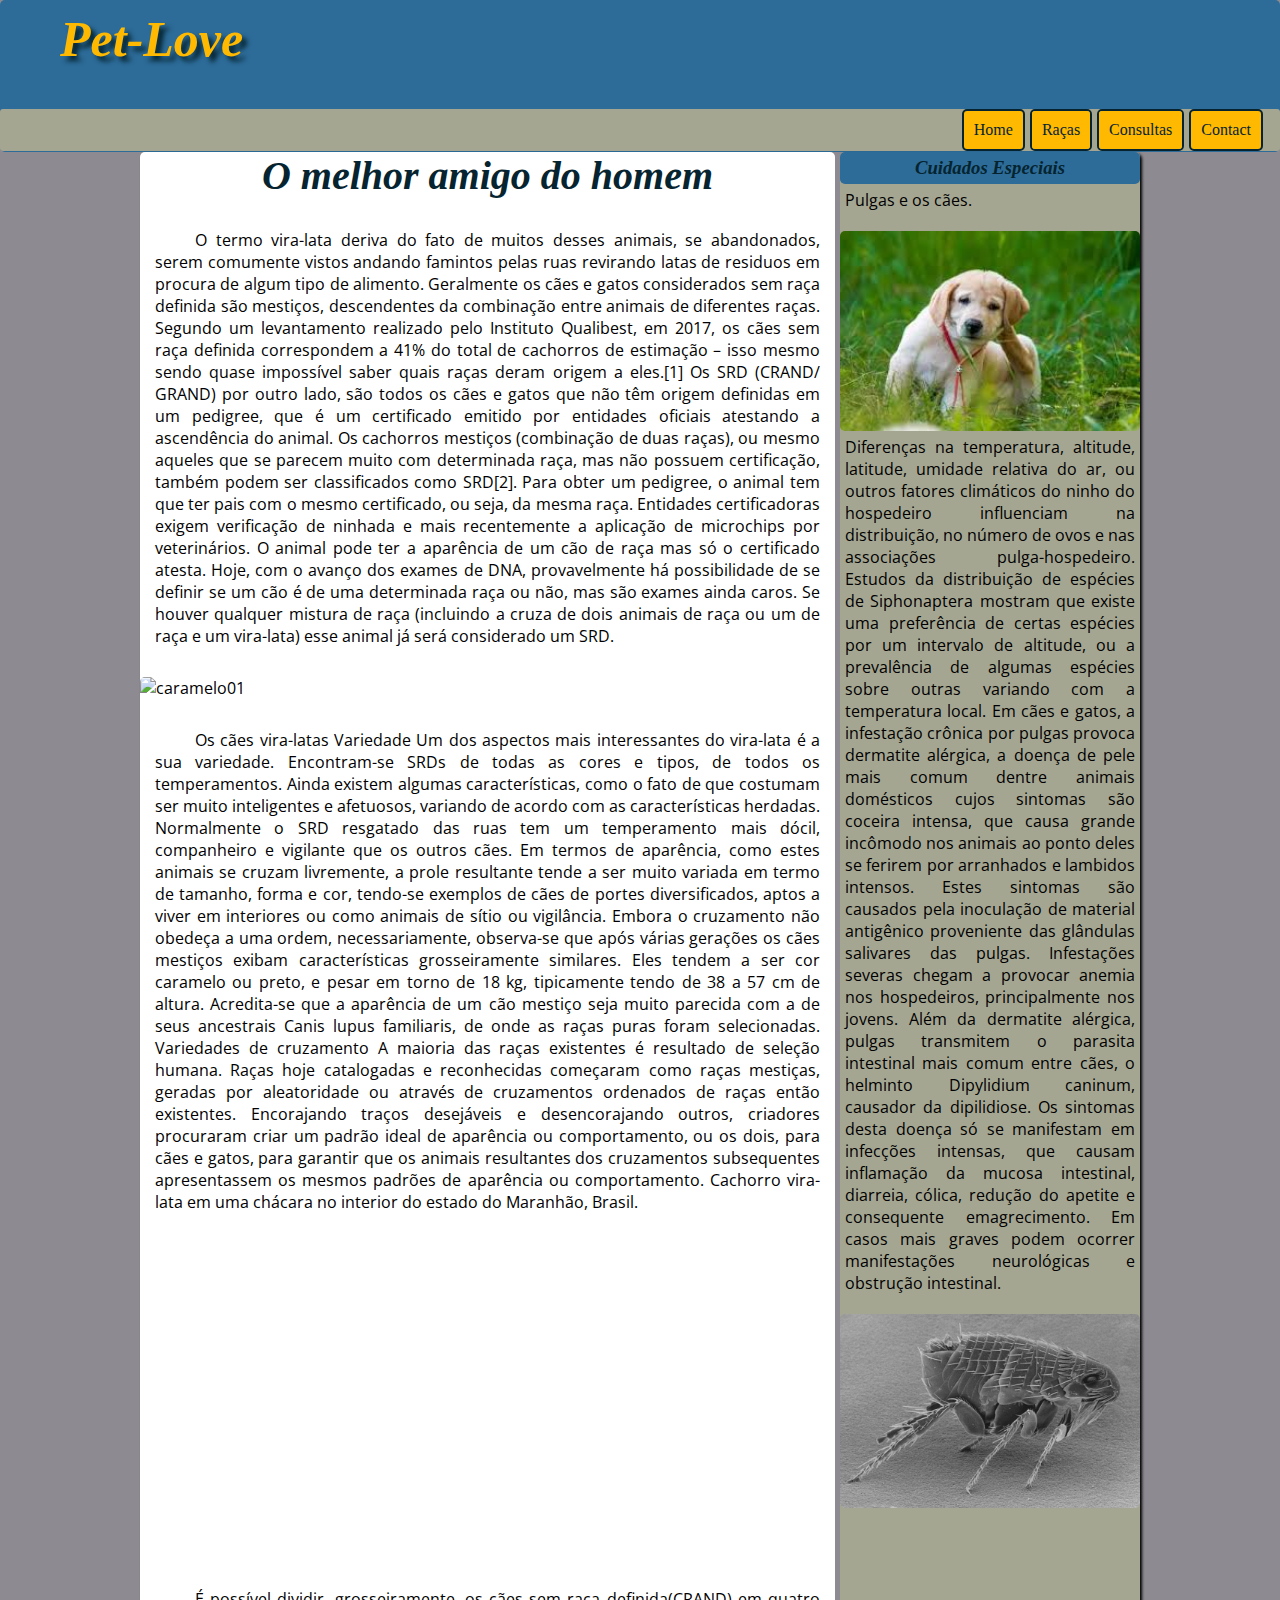
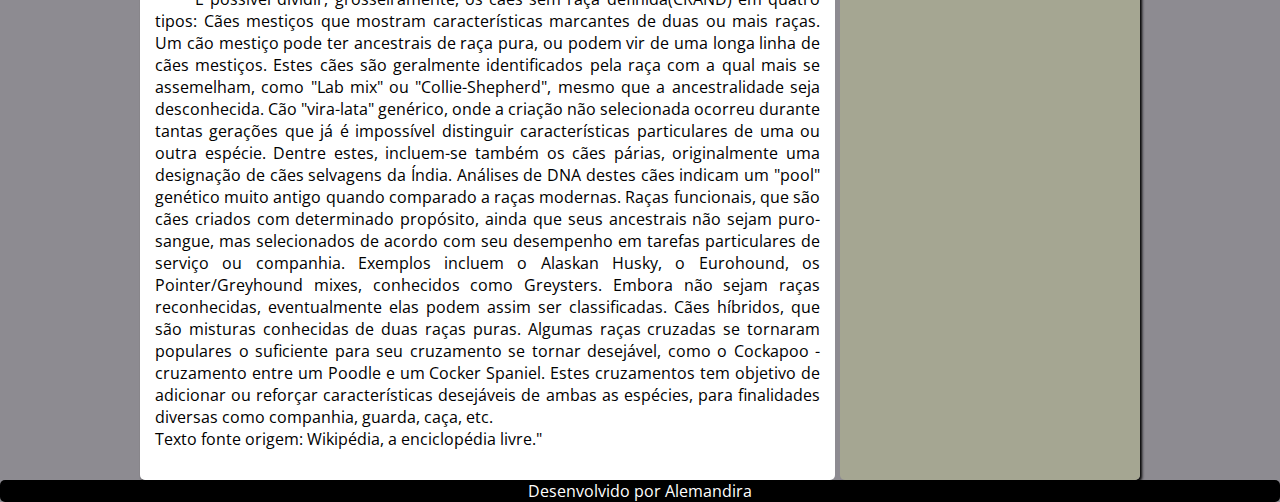
==== index.html @ 0835f20d "Update index.html" ====
<!DOCTYPE html>
<html lang="pt-br">

<head>
    <meta charset="UTF-8">
    <meta http-equiv="X-UA-Compatible" content="IE=edge">
    <meta name="viewport" content="width=device-width, initial-scale=1.0">
    <link rel="shortcut icon" href="Mandira.ico" type="image/x-icon">
    <link rel="stylesheet" href="style.css">
    <title>PET_LOVE</title>

</head>

<body>
    <header>
        <h1><i>Pet-Love</i></h1>

        <div class="navbar">
            <a href="#home">Contact</a>


            <div class="subnav">
                <button class="subnavbtn">Consultas<i class="fa fa-caret-down"></i></button>
                <div class="subnav-content">                    
                    <a href="#team">Agendamento</a>
                    <a href="#careers">Cadastro</a>
                </div>
            </div>   

            <div class="subnav">
                <button class="subnavbtn">Raças<i class="fa fa-caret-down"></i></button>
                <div class="subnav-content">
                    <a href="#link1">Buldogue</a>
                    <a href="#link1">Pastor Alemão</a>
                    <a href="#link1">Pit-Bull</a>
                    <a href="index2">Dalmata</a>            
                </div>
            </div>

            <a href="index.html">Home</a>

        </div>

    </header>

    <main>
        <section>
            <h2>O melhor amigo do homem</h2>

            <p>
                O termo vira-lata deriva do fato de muitos desses animais, se abandonados, serem comumente vistos andando famintos pelas ruas revirando latas de residuos em procura de algum tipo de alimento. Geralmente os cães e gatos considerados sem raça definida são mestiços, descendentes da combinação entre animais de diferentes raças. Segundo um levantamento realizado pelo Instituto Qualibest, em 2017, os cães sem raça definida correspondem a 41% do total de cachorros de estimação – isso mesmo sendo quase impossível saber quais raças deram origem a eles.[1] Os SRD (CRAND/ GRAND) por outro lado, são todos os cães e gatos que não têm origem definidas em um pedigree, que é um certificado emitido por entidades oficiais atestando a ascendência do animal. Os cachorros mestiços (combinação de duas raças), ou mesmo aqueles que se parecem muito com determinada raça, mas não possuem certificação, também podem ser classificados como SRD[2]. Para obter um pedigree, o animal tem que ter pais com o mesmo certificado, ou seja, da mesma raça. Entidades certificadoras exigem verificação de ninhada e mais recentemente a aplicação de microchips por veterinários. O animal pode ter a aparência de um cão de raça mas só o certificado atesta. Hoje, com o avanço dos exames de DNA, provavelmente há possibilidade de se definir se um cão é de uma determinada raça ou não, mas são exames ainda caros. Se houver qualquer mistura de raça (incluindo a cruza de dois animais de raça ou um de raça e um vira-lata) esse animal já será considerado um SRD.
            </p>

            <picture>
                <img src="caramelo01.jpg" alt="caramelo01">
            </picture>

            <p>
                Os cães vira-latas Variedade Um dos aspectos mais interessantes do vira-lata é a sua variedade. Encontram-se SRDs de todas as cores e tipos, de todos os temperamentos. Ainda existem algumas características, como o fato de que costumam ser muito inteligentes e afetuosos, variando de acordo com as características herdadas. Normalmente o SRD resgatado das ruas tem um temperamento mais dócil, companheiro e vigilante que os outros cães. Em termos de aparência, como estes animais se cruzam livremente, a prole resultante tende a ser muito variada em termo de tamanho, forma e cor, tendo-se exemplos de cães de portes diversificados, aptos a viver em interiores ou como animais de sítio ou vigilância. Embora o cruzamento não obedeça a uma ordem, necessariamente, observa-se que após várias gerações os cães mestiços exibam características grosseiramente similares. Eles tendem a ser cor caramelo ou preto, e pesar em torno de 18 kg, tipicamente tendo de 38 a 57 cm de altura. Acredita-se que a aparência de um cão mestiço seja muito parecida com a de seus ancestrais Canis lupus familiaris, de onde as raças puras foram selecionadas. Variedades de cruzamento A maioria das raças existentes é resultado de seleção humana. Raças hoje catalogadas e reconhecidas começaram como raças mestiças, geradas por aleatoridade ou através de cruzamentos ordenados de raças então existentes. Encorajando traços desejáveis e desencorajando outros, criadores procuraram criar um padrão ideal de aparência ou comportamento, ou os dois, para cães e gatos, para garantir que os animais resultantes dos cruzamentos subsequentes apresentassem os mesmos padrões de aparência ou comportamento. Cachorro vira-lata em uma chácara no interior do estado do Maranhão, Brasil.
            </p>

            <iframe width="560" height="315" src="https://www.youtube.com/embed/I_vcJuu_33k" title="YouTube video player" frameborder="0" allow="accelerometer; autoplay; clipboard-write; encrypted-media; gyroscope; picture-in-picture" allowfullscreen></iframe>

            <p>
                É possível dividir, grosseiramente, os cães sem raça definida(CRAND) em quatro tipos: Cães mestiços que mostram características marcantes de duas ou mais raças. Um cão mestiço pode ter ancestrais de raça pura, ou podem vir de uma longa linha de cães mestiços. Estes cães são geralmente identificados pela raça com a qual mais se assemelham, como "Lab mix" ou "Collie-Shepherd", mesmo que a ancestralidade seja desconhecida. Cão "vira-lata" genérico, onde a criação não selecionada ocorreu durante tantas gerações que já é impossível distinguir características particulares de uma ou outra espécie. Dentre estes, incluem-se também os cães párias, originalmente uma designação de cães selvagens da Índia. Análises de DNA destes cães indicam um "pool" genético muito antigo quando comparado a raças modernas. Raças funcionais, que são cães criados com determinado propósito, ainda que seus ancestrais não sejam puro-sangue, mas selecionados de acordo com seu desempenho em tarefas particulares de serviço ou companhia. Exemplos incluem o Alaskan Husky, o Eurohound, os Pointer/Greyhound mixes, conhecidos como Greysters. Embora não sejam raças reconhecidas, eventualmente elas podem assim ser classificadas. Cães híbridos, que são misturas conhecidas de duas raças puras. Algumas raças cruzadas se tornaram populares o suficiente para seu cruzamento se tornar desejável, como o Cockapoo - cruzamento entre um Poodle e um Cocker Spaniel. Estes cruzamentos tem objetivo de adicionar ou reforçar características desejáveis de ambas as espécies, para finalidades diversas como companhia, guarda, caça, etc. <br>
                Texto fonte origem: Wikipédia, a enciclopédia livre."
            </p>
        </section>

        <aside>
            <h3>Cuidados Especiais</h3>  
            
            <p>Pulgas e os cães.</p>

            <img src="pulga02.jpg" alt="pulga02">
            <p>                
                Diferenças na temperatura, altitude, latitude, umidade relativa do ar, ou outros fatores climáticos do ninho do hospedeiro influenciam na distribuição, no número de ovos e nas associações pulga-hospedeiro. Estudos da distribuição de espécies de Siphonaptera mostram que existe uma preferência de certas espécies por um intervalo de altitude, ou a prevalência de algumas espécies sobre outras variando com a temperatura local. Em cães e gatos, a infestação crônica por pulgas provoca dermatite alérgica, a doença de pele mais comum dentre animais domésticos cujos sintomas são coceira intensa, que causa grande incômodo nos animais ao ponto deles se ferirem por arranhados e lambidos intensos. Estes sintomas são causados pela inoculação de material antigênico proveniente das glândulas salivares das pulgas. Infestações severas chegam a provocar anemia nos hospedeiros, principalmente nos jovens. Além da dermatite alérgica, pulgas transmitem o parasita intestinal mais comum entre cães, o helminto Dipylidium caninum, causador da dipilidiose. Os sintomas desta doença só se manifestam em infecções intensas, que causam inflamação da mucosa intestinal, diarreia, cólica, redução do apetite e consequente emagrecimento. Em casos mais graves podem ocorrer manifestações neurológicas e obstrução intestinal.
            </p>  
            
            <img src="pulga01.jpg" alt="pulga01">           

        </aside>


    </main>

    <footer>
        <p>Desenvolvido por Alemandira</p>
    </footer>

</body>

</html>
---- style.css ----
@charset "utf-8";

@import url('https://fonts.googleapis.com/css2?family=Dancing+Script:wght@500&display=swap');
@import url('https://fonts.googleapis.com/css2?family=Open+Sans:wght@300&display=swap');

:root {
  --cor0:  #052430; 
  --cor01: #2D6C99;
  --cor02: #FFB900; 
  --cor03: #E2E3E4;
  --cor04: #8d8b91;
  --cor05: #A5A692;
  --cor06: #C43302;

    --font01: Arial, Helvetica, sans-serif;
    --font02: 'Times New Roman', Times, serif;
    --font03: 'Dancing Script', cursive;
    --font04: 'Open Sans', sans-serif;
}


* {
    margin: 0px;
    padding: 0px;

}

body {
    font-family: var(--font04);
    text-align: center;
    margin: auto;
    background-color: var(--cor04);
}

header {
    font-family: var(--font02);
    color: var(--cor02);
    padding-top: 10px;
    border-radius: 5px;
    background-color: var(--cor01);
    height: 142px;
}

h1 {
    font-size: 50px;
    text-shadow: 5px 5px 5px var(--cor0);
    text-align: left;
    text-indent: 60px;
}

.navbar {   
    font-family: var(--font02);
    margin-top: 41px;
    margin-bottom: 0px;    
    padding-right: 12px;   
    overflow: hidden;
    background-color: var(--cor05);
    border-radius: 3px;    
  }
  
  .navbar a {
    float: right;    
    color: var(--cor0);   
    text-align: center;
    margin-right: 5px;
    padding: 10px 10px 10px 10px;
    text-decoration: none;
    background-color: var(--cor02);
    border: 2px solid var(--cor0);
    border-radius: 5px;
  }
  
  .subnav {
    float: right;
    margin-right: 5px;
    overflow: hidden;    
    border: 2px solid var(--cor0);
    border-radius: 5px;
  }
  
  .subnav .subnavbtn {
    font-size: 16px;  
    border: none;
    outline: none;
    color: var(--cor0);
    padding: 10px 10px;
    background-color: inherit;
    font-family: inherit;
    margin: 0;
    background-color: var(--cor02);
  }
  
  .navbar a:hover, .subnav:hover .subnavbtn {
    background-color: #fcd05a;
  }
  
  .subnav-content {
    display: none;
    position: absolute;
    left: 0;
    background-color: none;
    width: 100%;
    z-index: 1;
  }
  
  .subnav-content a {
    float: right;
    color: white;
    text-decoration: none;
  }
  
  .subnav-content a:hover {
    background-color: #eee;
    color: var(--cor0);
  }
  
  .subnav:hover .subnav-content {
    display: block;
  }

main {
    display: flex;
    flex-wrap: wrap;
    gap: 5px;
    margin: auto;
    border-radius: 5px;
    box-shadow: 2px 2px 3px black;
    max-width: 1000px;
    min-width: 100px;
}

h2 {
    font-size: 40px;
    color: var(--cor0);
    font-family: var(--font02);
    font-style: italic;
    text-align: center;
    border-radius: 5px;

}

section {
    width: 695px;
    min-width: 100px;
    border-radius: 5px;
    text-align: justify;    
    background-color: white;      
}

section>p {
    text-indent: 40px;
    margin: 15px;
    padding: 15px 0px 15px 0px;
}

picture>img {
    margin: auto;
    display: block;
    width: 100%;
    border-radius: 5px;
}

iframe {
    margin: auto;
    display: block;
    width: 100%;
    border-radius: 5px; 
}

aside {    
    width: 295px;
    min-width: 300px;          
    border-radius: 5px;   
    text-align: justify;  
    background-color: var(--cor05);        
}

h3 {
    background-color: #2D6C99;
    color: var(--cor0);
    font-family: var(--font02);
    font-style: italic;
    text-align: center;
    border-radius: 5px;
    padding: 5px;
}

aside>p {          
    text-indent: 0px;
    margin: 5px;
    padding: 0px 0px 15px 0px;
}

aside>img {
    margin: auto;
    display: block;
    width: 100%;
    border-radius: 5px;
}

footer {
    color: white;
    background-color: black;
    text-align: center;
    border-radius: 5px;
}
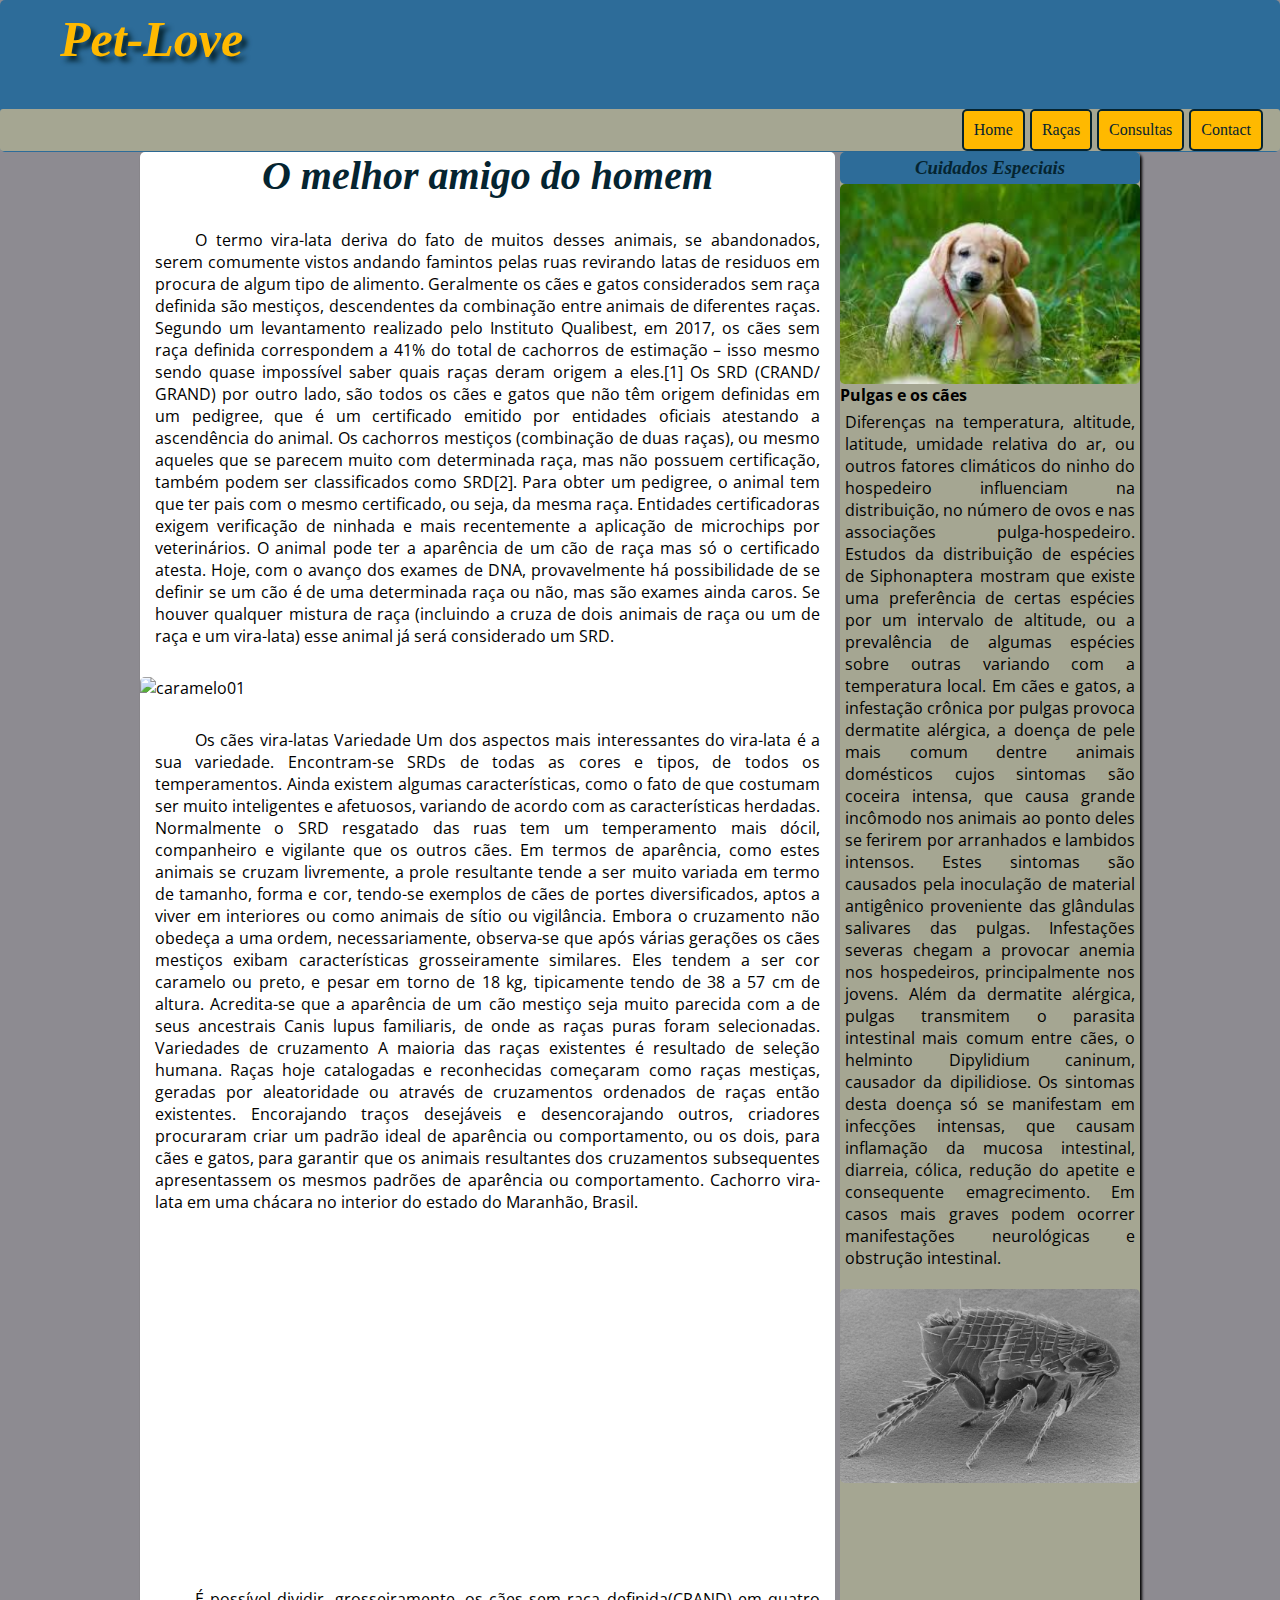
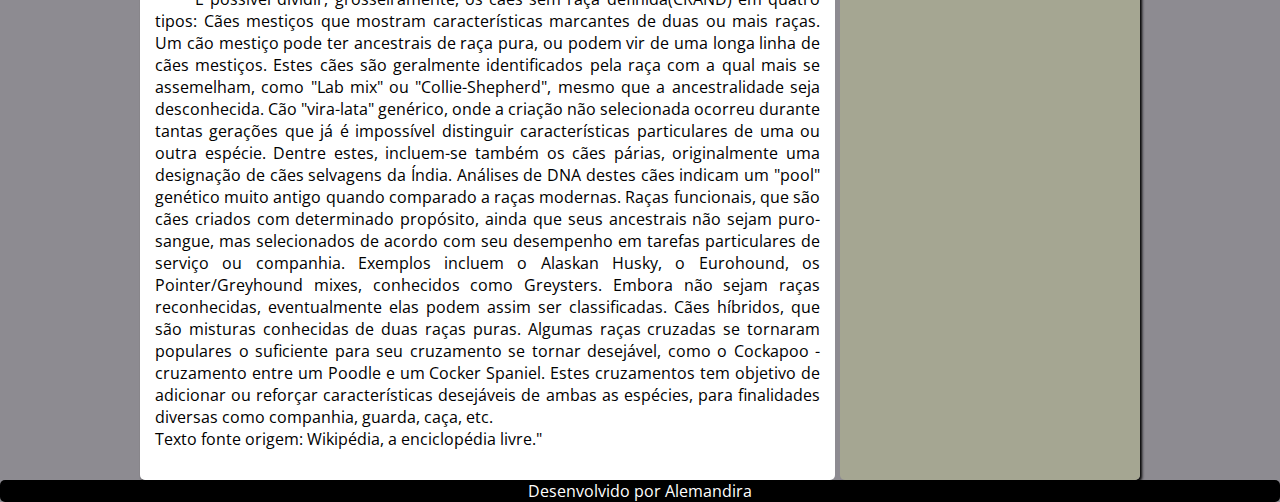
==== commit 15cc031c: "Update index.html" ====
--- a/index.html
+++ b/index.html
@@ -7,7 +7,7 @@
     <meta name="viewport" content="width=device-width, initial-scale=1.0">
     <link rel="shortcut icon" href="Mandira.ico" type="image/x-icon">
     <link rel="stylesheet" href="style.css">
-    <title>PET_LOVE</title>
+    <title>PET-LOVE</title>
 
 </head>
 
@@ -21,19 +21,19 @@
 
             <div class="subnav">
                 <button class="subnavbtn">Consultas<i class="fa fa-caret-down"></i></button>
-                <div class="subnav-content">                    
+                <div class="subnav-content">
                     <a href="#team">Agendamento</a>
                     <a href="#careers">Cadastro</a>
                 </div>
-            </div>   
+            </div>
 
             <div class="subnav">
                 <button class="subnavbtn">Raças<i class="fa fa-caret-down"></i></button>
                 <div class="subnav-content">
-                    <a href="#link1">Buldogue</a>
-                    <a href="#link1">Pastor Alemão</a>
-                    <a href="#link1">Pit-Bull</a>
-                    <a href="index2">Dalmata</a>            
+                    <a href="index5.html">Chihuahua</a>
+                    <a href="index4.html">Pastor Alemão</a>
+                    <a href="index3.html">Pit-Bull</a>
+                    <a href="index2.html">Dalmata</a>
                 </div>
             </div>
 
@@ -48,7 +48,21 @@
             <h2>O melhor amigo do homem</h2>
 
             <p>
-                O termo vira-lata deriva do fato de muitos desses animais, se abandonados, serem comumente vistos andando famintos pelas ruas revirando latas de residuos em procura de algum tipo de alimento. Geralmente os cães e gatos considerados sem raça definida são mestiços, descendentes da combinação entre animais de diferentes raças. Segundo um levantamento realizado pelo Instituto Qualibest, em 2017, os cães sem raça definida correspondem a 41% do total de cachorros de estimação – isso mesmo sendo quase impossível saber quais raças deram origem a eles.[1] Os SRD (CRAND/ GRAND) por outro lado, são todos os cães e gatos que não têm origem definidas em um pedigree, que é um certificado emitido por entidades oficiais atestando a ascendência do animal. Os cachorros mestiços (combinação de duas raças), ou mesmo aqueles que se parecem muito com determinada raça, mas não possuem certificação, também podem ser classificados como SRD[2]. Para obter um pedigree, o animal tem que ter pais com o mesmo certificado, ou seja, da mesma raça. Entidades certificadoras exigem verificação de ninhada e mais recentemente a aplicação de microchips por veterinários. O animal pode ter a aparência de um cão de raça mas só o certificado atesta. Hoje, com o avanço dos exames de DNA, provavelmente há possibilidade de se definir se um cão é de uma determinada raça ou não, mas são exames ainda caros. Se houver qualquer mistura de raça (incluindo a cruza de dois animais de raça ou um de raça e um vira-lata) esse animal já será considerado um SRD.
+                O termo vira-lata deriva do fato de muitos desses animais, se abandonados, serem comumente vistos
+                andando famintos pelas ruas revirando latas de residuos em procura de algum tipo de alimento. Geralmente
+                os cães e gatos considerados sem raça definida são mestiços, descendentes da combinação entre animais de
+                diferentes raças. Segundo um levantamento realizado pelo Instituto Qualibest, em 2017, os cães sem raça
+                definida correspondem a 41% do total de cachorros de estimação – isso mesmo sendo quase impossível saber
+                quais raças deram origem a eles.[1] Os SRD (CRAND/ GRAND) por outro lado, são todos os cães e gatos que
+                não têm origem definidas em um pedigree, que é um certificado emitido por entidades oficiais atestando a
+                ascendência do animal. Os cachorros mestiços (combinação de duas raças), ou mesmo aqueles que se parecem
+                muito com determinada raça, mas não possuem certificação, também podem ser classificados como SRD[2].
+                Para obter um pedigree, o animal tem que ter pais com o mesmo certificado, ou seja, da mesma raça.
+                Entidades certificadoras exigem verificação de ninhada e mais recentemente a aplicação de microchips por
+                veterinários. O animal pode ter a aparência de um cão de raça mas só o certificado atesta. Hoje, com o
+                avanço dos exames de DNA, provavelmente há possibilidade de se definir se um cão é de uma determinada
+                raça ou não, mas são exames ainda caros. Se houver qualquer mistura de raça (incluindo a cruza de dois
+                animais de raça ou um de raça e um vira-lata) esse animal já será considerado um SRD.
             </p>
 
             <picture>
@@ -56,28 +70,76 @@
             </picture>
 
             <p>
-                Os cães vira-latas Variedade Um dos aspectos mais interessantes do vira-lata é a sua variedade. Encontram-se SRDs de todas as cores e tipos, de todos os temperamentos. Ainda existem algumas características, como o fato de que costumam ser muito inteligentes e afetuosos, variando de acordo com as características herdadas. Normalmente o SRD resgatado das ruas tem um temperamento mais dócil, companheiro e vigilante que os outros cães. Em termos de aparência, como estes animais se cruzam livremente, a prole resultante tende a ser muito variada em termo de tamanho, forma e cor, tendo-se exemplos de cães de portes diversificados, aptos a viver em interiores ou como animais de sítio ou vigilância. Embora o cruzamento não obedeça a uma ordem, necessariamente, observa-se que após várias gerações os cães mestiços exibam características grosseiramente similares. Eles tendem a ser cor caramelo ou preto, e pesar em torno de 18 kg, tipicamente tendo de 38 a 57 cm de altura. Acredita-se que a aparência de um cão mestiço seja muito parecida com a de seus ancestrais Canis lupus familiaris, de onde as raças puras foram selecionadas. Variedades de cruzamento A maioria das raças existentes é resultado de seleção humana. Raças hoje catalogadas e reconhecidas começaram como raças mestiças, geradas por aleatoridade ou através de cruzamentos ordenados de raças então existentes. Encorajando traços desejáveis e desencorajando outros, criadores procuraram criar um padrão ideal de aparência ou comportamento, ou os dois, para cães e gatos, para garantir que os animais resultantes dos cruzamentos subsequentes apresentassem os mesmos padrões de aparência ou comportamento. Cachorro vira-lata em uma chácara no interior do estado do Maranhão, Brasil.
+                Os cães vira-latas Variedade Um dos aspectos mais interessantes do vira-lata é a sua variedade.
+                Encontram-se SRDs de todas as cores e tipos, de todos os temperamentos. Ainda existem algumas
+                características, como o fato de que costumam ser muito inteligentes e afetuosos, variando de acordo com
+                as características herdadas. Normalmente o SRD resgatado das ruas tem um temperamento mais dócil,
+                companheiro e vigilante que os outros cães. Em termos de aparência, como estes animais se cruzam
+                livremente, a prole resultante tende a ser muito variada em termo de tamanho, forma e cor, tendo-se
+                exemplos de cães de portes diversificados, aptos a viver em interiores ou como animais de sítio ou
+                vigilância. Embora o cruzamento não obedeça a uma ordem, necessariamente, observa-se que após várias
+                gerações os cães mestiços exibam características grosseiramente similares. Eles tendem a ser cor
+                caramelo ou preto, e pesar em torno de 18 kg, tipicamente tendo de 38 a 57 cm de altura. Acredita-se que
+                a aparência de um cão mestiço seja muito parecida com a de seus ancestrais Canis lupus familiaris, de
+                onde as raças puras foram selecionadas. Variedades de cruzamento A maioria das raças existentes é
+                resultado de seleção humana. Raças hoje catalogadas e reconhecidas começaram como raças mestiças,
+                geradas por aleatoridade ou através de cruzamentos ordenados de raças então existentes. Encorajando
+                traços desejáveis e desencorajando outros, criadores procuraram criar um padrão ideal de aparência ou
+                comportamento, ou os dois, para cães e gatos, para garantir que os animais resultantes dos cruzamentos
+                subsequentes apresentassem os mesmos padrões de aparência ou comportamento. Cachorro vira-lata em uma
+                chácara no interior do estado do Maranhão, Brasil.
             </p>
 
-            <iframe width="560" height="315" src="https://www.youtube.com/embed/I_vcJuu_33k" title="YouTube video player" frameborder="0" allow="accelerometer; autoplay; clipboard-write; encrypted-media; gyroscope; picture-in-picture" allowfullscreen></iframe>
+            <iframe width="560" height="315" src="https://www.youtube.com/embed/I_vcJuu_33k"
+                title="YouTube video player" frameborder="0"
+                allow="accelerometer; autoplay; clipboard-write; encrypted-media; gyroscope; picture-in-picture"
+                allowfullscreen></iframe>
 
             <p>
-                É possível dividir, grosseiramente, os cães sem raça definida(CRAND) em quatro tipos: Cães mestiços que mostram características marcantes de duas ou mais raças. Um cão mestiço pode ter ancestrais de raça pura, ou podem vir de uma longa linha de cães mestiços. Estes cães são geralmente identificados pela raça com a qual mais se assemelham, como "Lab mix" ou "Collie-Shepherd", mesmo que a ancestralidade seja desconhecida. Cão "vira-lata" genérico, onde a criação não selecionada ocorreu durante tantas gerações que já é impossível distinguir características particulares de uma ou outra espécie. Dentre estes, incluem-se também os cães párias, originalmente uma designação de cães selvagens da Índia. Análises de DNA destes cães indicam um "pool" genético muito antigo quando comparado a raças modernas. Raças funcionais, que são cães criados com determinado propósito, ainda que seus ancestrais não sejam puro-sangue, mas selecionados de acordo com seu desempenho em tarefas particulares de serviço ou companhia. Exemplos incluem o Alaskan Husky, o Eurohound, os Pointer/Greyhound mixes, conhecidos como Greysters. Embora não sejam raças reconhecidas, eventualmente elas podem assim ser classificadas. Cães híbridos, que são misturas conhecidas de duas raças puras. Algumas raças cruzadas se tornaram populares o suficiente para seu cruzamento se tornar desejável, como o Cockapoo - cruzamento entre um Poodle e um Cocker Spaniel. Estes cruzamentos tem objetivo de adicionar ou reforçar características desejáveis de ambas as espécies, para finalidades diversas como companhia, guarda, caça, etc. <br>
+                É possível dividir, grosseiramente, os cães sem raça definida(CRAND) em quatro tipos: Cães mestiços que
+                mostram características marcantes de duas ou mais raças. Um cão mestiço pode ter ancestrais de raça
+                pura, ou podem vir de uma longa linha de cães mestiços. Estes cães são geralmente identificados pela
+                raça com a qual mais se assemelham, como "Lab mix" ou "Collie-Shepherd", mesmo que a ancestralidade seja
+                desconhecida. Cão "vira-lata" genérico, onde a criação não selecionada ocorreu durante tantas gerações
+                que já é impossível distinguir características particulares de uma ou outra espécie. Dentre estes,
+                incluem-se também os cães párias, originalmente uma designação de cães selvagens da Índia. Análises de
+                DNA destes cães indicam um "pool" genético muito antigo quando comparado a raças modernas. Raças
+                funcionais, que são cães criados com determinado propósito, ainda que seus ancestrais não sejam
+                puro-sangue, mas selecionados de acordo com seu desempenho em tarefas particulares de serviço ou
+                companhia. Exemplos incluem o Alaskan Husky, o Eurohound, os Pointer/Greyhound mixes, conhecidos como
+                Greysters. Embora não sejam raças reconhecidas, eventualmente elas podem assim ser classificadas. Cães
+                híbridos, que são misturas conhecidas de duas raças puras. Algumas raças cruzadas se tornaram populares
+                o suficiente para seu cruzamento se tornar desejável, como o Cockapoo - cruzamento entre um Poodle e um
+                Cocker Spaniel. Estes cruzamentos tem objetivo de adicionar ou reforçar características desejáveis de
+                ambas as espécies, para finalidades diversas como companhia, guarda, caça, etc. <br>
                 Texto fonte origem: Wikipédia, a enciclopédia livre."
             </p>
         </section>
 
         <aside>
-            <h3>Cuidados Especiais</h3>  
-            
-            <p>Pulgas e os cães.</p>
+            <h3>Cuidados Especiais</h3>
+
 
             <img src="pulga02.jpg" alt="pulga02">
-            <p>                
-                Diferenças na temperatura, altitude, latitude, umidade relativa do ar, ou outros fatores climáticos do ninho do hospedeiro influenciam na distribuição, no número de ovos e nas associações pulga-hospedeiro. Estudos da distribuição de espécies de Siphonaptera mostram que existe uma preferência de certas espécies por um intervalo de altitude, ou a prevalência de algumas espécies sobre outras variando com a temperatura local. Em cães e gatos, a infestação crônica por pulgas provoca dermatite alérgica, a doença de pele mais comum dentre animais domésticos cujos sintomas são coceira intensa, que causa grande incômodo nos animais ao ponto deles se ferirem por arranhados e lambidos intensos. Estes sintomas são causados pela inoculação de material antigênico proveniente das glândulas salivares das pulgas. Infestações severas chegam a provocar anemia nos hospedeiros, principalmente nos jovens. Além da dermatite alérgica, pulgas transmitem o parasita intestinal mais comum entre cães, o helminto Dipylidium caninum, causador da dipilidiose. Os sintomas desta doença só se manifestam em infecções intensas, que causam inflamação da mucosa intestinal, diarreia, cólica, redução do apetite e consequente emagrecimento. Em casos mais graves podem ocorrer manifestações neurológicas e obstrução intestinal.
-            </p>  
-            
-            <img src="pulga01.jpg" alt="pulga01">           
+
+            <b>Pulgas e os cães</b> <br>
+            <p>
+                Diferenças na temperatura, altitude, latitude, umidade relativa do ar, ou outros fatores climáticos do
+                ninho do hospedeiro influenciam na distribuição, no número de ovos e nas associações pulga-hospedeiro.
+                Estudos da distribuição de espécies de Siphonaptera mostram que existe uma preferência de certas
+                espécies por um intervalo de altitude, ou a prevalência de algumas espécies sobre outras variando com a
+                temperatura local. Em cães e gatos, a infestação crônica por pulgas provoca dermatite alérgica, a doença
+                de pele mais comum dentre animais domésticos cujos sintomas são coceira intensa, que causa grande
+                incômodo nos animais ao ponto deles se ferirem por arranhados e lambidos intensos. Estes sintomas são
+                causados pela inoculação de material antigênico proveniente das glândulas salivares das pulgas.
+                Infestações severas chegam a provocar anemia nos hospedeiros, principalmente nos jovens. Além da
+                dermatite alérgica, pulgas transmitem o parasita intestinal mais comum entre cães, o helminto Dipylidium
+                caninum, causador da dipilidiose. Os sintomas desta doença só se manifestam em infecções intensas, que
+                causam inflamação da mucosa intestinal, diarreia, cólica, redução do apetite e consequente
+                emagrecimento. Em casos mais graves podem ocorrer manifestações neurológicas e obstrução intestinal.
+            </p>
+
+            <img src="pulga01.jpg" alt="pulga01">
 
         </aside>
 
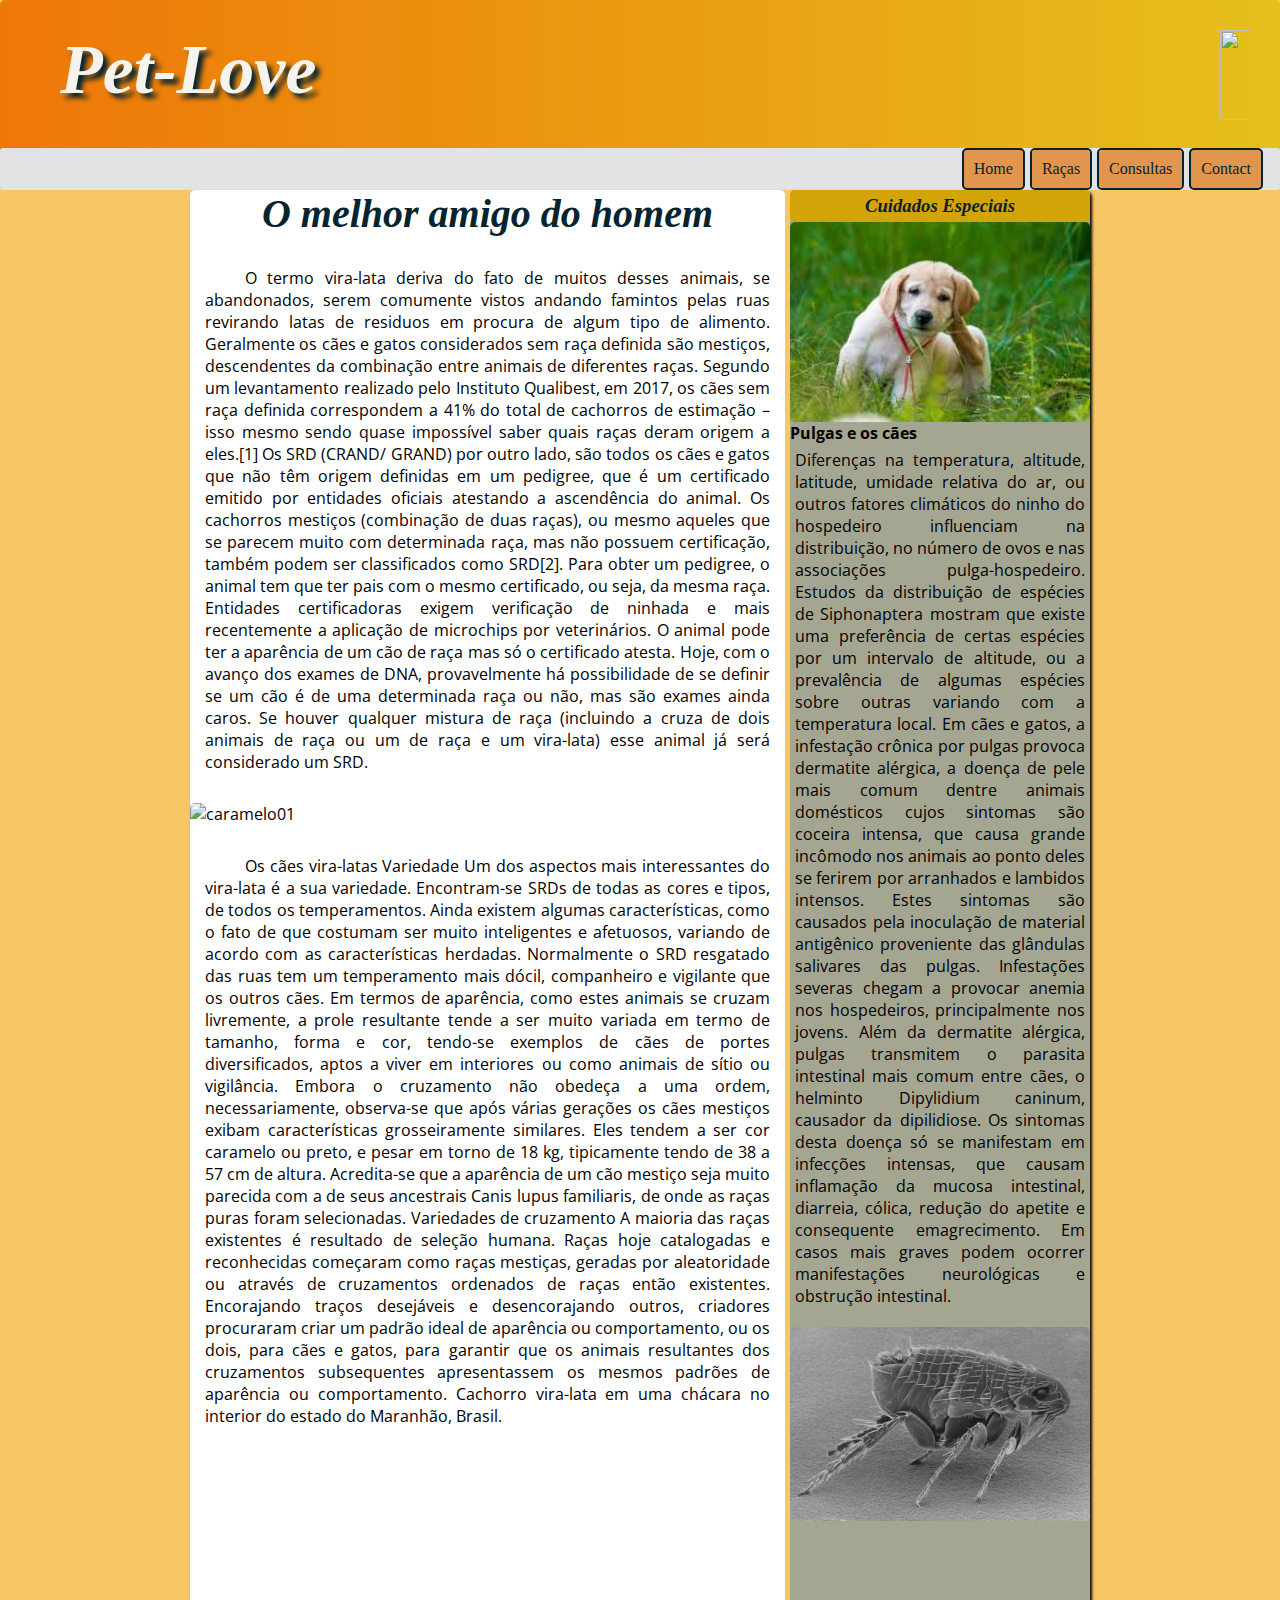
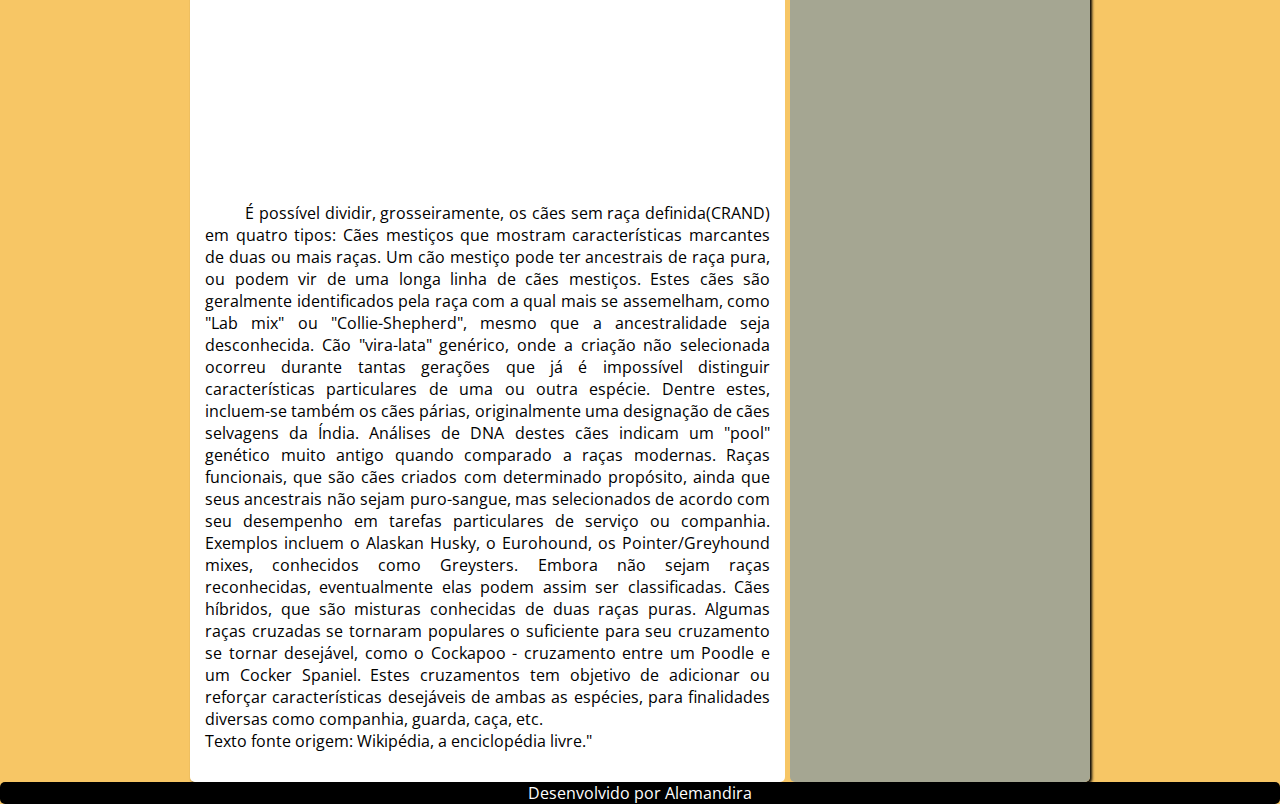
==== commit fec7ba15: "Add files via upload" ====
--- a/index.html
+++ b/index.html
@@ -13,8 +13,8 @@
 
 <body>
     <header>
-        <h1><i>Pet-Love</i></h1>
-
+        <h1><i>Pet-Love</i> <img src="pastor.png" alt=""></h1>
+   
         <div class="navbar">
             <a href="#home">Contact</a>
 
@@ -23,7 +23,7 @@
                 <button class="subnavbtn">Consultas<i class="fa fa-caret-down"></i></button>
                 <div class="subnav-content">
                     <a href="#team">Agendamento</a>
-                    <a href="#careers">Cadastro</a>
+                    <a href="cadastro.html">Cadastro</a>
                 </div>
             </div>
 
@@ -152,4 +152,4 @@
 
 </body>
 
-</html>
+</html>--- a/style.css
+++ b/style.css
@@ -4,203 +4,212 @@
 @import url('https://fonts.googleapis.com/css2?family=Open+Sans:wght@300&display=swap');
 
 :root {
-  --cor0:  #052430; 
-  --cor01: #2D6C99;
-  --cor02: #FFB900; 
+  --cor0: #052430;
+  --cor01: #e2954d;
+  --cor02: #f5f3ed;
   --cor03: #E2E3E4;
-  --cor04: #8d8b91;
+  --cor04: #f5b83ecb;
   --cor05: #A5A692;
   --cor06: #C43302;
 
-    --font01: Arial, Helvetica, sans-serif;
-    --font02: 'Times New Roman', Times, serif;
-    --font03: 'Dancing Script', cursive;
-    --font04: 'Open Sans', sans-serif;
+  --font01: Arial, Helvetica, sans-serif;
+  --font02: 'Times New Roman', Times, serif;
+  --font03: 'Dancing Script', cursive;
+  --font04: 'Open Sans', sans-serif;
 }
 
 
 * {
-    margin: 0px;
-    padding: 0px;
+  margin: 0px;
+  padding: 0px;
 
 }
 
 body {
-    font-family: var(--font04);
-    text-align: center;
-    margin: auto;
-    background-color: var(--cor04);
+  font-family: var(--font04);
+  text-align: center;
+  margin: auto;
+  background-color: var(--cor04);
 }
 
 header {
-    font-family: var(--font02);
-    color: var(--cor02);
-    padding-top: 10px;
-    border-radius: 5px;
-    background-color: var(--cor01);
-    height: 142px;
+
+  font-family: var(--font02);
+  color: var(--cor02);
+  padding-top: 30px;
+  border-radius: 5px;
+  background-image: linear-gradient(to left, #e6c01c, #ee7708);
+  height: 160px;
 }
 
 h1 {
-    font-size: 50px;
-    text-shadow: 5px 5px 5px var(--cor0);
-    text-align: left;
-    text-indent: 60px;
-}
-
-.navbar {   
-    font-family: var(--font02);
-    margin-top: 41px;
-    margin-bottom: 0px;    
-    padding-right: 12px;   
-    overflow: hidden;
-    background-color: var(--cor05);
-    border-radius: 3px;    
-  }
-  
-  .navbar a {
-    float: right;    
-    color: var(--cor0);   
-    text-align: center;
-    margin-right: 5px;
-    padding: 10px 10px 10px 10px;
-    text-decoration: none;
-    background-color: var(--cor02);
-    border: 2px solid var(--cor0);
-    border-radius: 5px;
-  }
-  
-  .subnav {
-    float: right;
-    margin-right: 5px;
-    overflow: hidden;    
-    border: 2px solid var(--cor0);
-    border-radius: 5px;
-  }
-  
-  .subnav .subnavbtn {
-    font-size: 16px;  
-    border: none;
-    outline: none;
-    color: var(--cor0);
-    padding: 10px 10px;
-    background-color: inherit;
-    font-family: inherit;
-    margin: 0;
-    background-color: var(--cor02);
-  }
-  
-  .navbar a:hover, .subnav:hover .subnavbtn {
-    background-color: #fcd05a;
-  }
-  
-  .subnav-content {
-    display: none;
-    position: absolute;
-    left: 0;
-    background-color: none;
-    width: 100%;
-    z-index: 1;
-  }
-  
-  .subnav-content a {
-    float: right;
-    color: white;
-    text-decoration: none;
-  }
-  
-  .subnav-content a:hover {
-    background-color: #eee;
-    color: var(--cor0);
-  }
-  
-  .subnav:hover .subnav-content {
-    display: block;
-  }
+  font-size: 70px;
+  text-shadow: 5px 5px 5px var(--cor0);
+  text-align: left;
+  text-indent: 60px;
+}
+
+h1 > img {
+  width: 10vh;
+  height: 10vh;  
+  padding-right: 30px;
+  float: right;
+}
+
+.navbar {
+  font-family: var(--font02);
+  margin-top: 38px;
+  margin-bottom: 0px;
+  padding-right: 12px;
+  overflow: hidden;
+  background-color: var(--cor03);
+  border-radius: 3px;
+}
+
+.navbar a {
+  float: right;
+  color: var(--cor0);
+  text-align: center;
+  margin-right: 5px;
+  padding: 10px 10px 10px 10px;
+  text-decoration: none;
+  background-color: var(--cor01);
+  border: 2px solid var(--cor0);
+  border-radius: 5px;
+}
+
+.subnav {
+  float: right;
+  margin-right: 5px;
+  overflow: hidden;
+  border: 2px solid var(--cor0);
+  border-radius: 5px;
+}
+
+.subnav .subnavbtn {
+  font-size: 16px;
+  border: none;
+  outline: none;
+  color: var(--cor0);
+  padding: 10px 10px;
+  background-color: inherit;
+  font-family: inherit;
+  margin: 0;
+  background-color: var(--cor01);
+}
+
+.navbar a:hover,
+.subnav:hover .subnavbtn {
+  background-color: #f8f6f1;
+}
+
+.subnav-content {
+  display: none;
+  position: absolute;
+  left: 0;
+  background-color: none;
+  width: 100%;
+  z-index: 1;
+}
+
+.subnav-content a {
+  float: right;
+  color: white;
+  text-decoration: none;
+}
+
+.subnav-content a:hover {
+  background-color: #eee;
+  color: var(--cor0);
+}
+
+.subnav:hover .subnav-content {
+  display: block;
+}
 
 main {
-    display: flex;
-    flex-wrap: wrap;
-    gap: 5px;
-    margin: auto;
-    border-radius: 5px;
-    box-shadow: 2px 2px 3px black;
-    max-width: 1000px;
-    min-width: 100px;
+  display: flex;
+  flex-wrap: wrap;
+  gap: 5px;
+  margin: auto;
+  border-radius: 5px;
+  box-shadow: 2px 2px 3px black;
+  max-width: 900px;
+  min-width: 100px;
 }
 
 h2 {
-    font-size: 40px;
-    color: var(--cor0);
-    font-family: var(--font02);
-    font-style: italic;
-    text-align: center;
-    border-radius: 5px;
+  font-size: 40px;
+  color: var(--cor0);
+  font-family: var(--font02);
+  font-style: italic;
+  text-align: center;
+  border-radius: 5px;
 
 }
 
 section {
-    width: 695px;
-    min-width: 100px;
-    border-radius: 5px;
-    text-align: justify;    
-    background-color: white;      
+  width: 595px;
+  min-width: 100px;
+  border-radius: 5px;
+  text-align: justify;
+  background-color: white;
 }
 
 section>p {
-    text-indent: 40px;
-    margin: 15px;
-    padding: 15px 0px 15px 0px;
+  text-indent: 40px;
+  margin: 15px;
+  padding: 15px 0px 15px 0px;
 }
 
 picture>img {
-    margin: auto;
-    display: block;
-    width: 100%;
-    border-radius: 5px;
+  margin: auto;
+  display: block;
+  width: 100%;
+  border-radius: 5px;
 }
 
 iframe {
-    margin: auto;
-    display: block;
-    width: 100%;
-    border-radius: 5px; 
-}
-
-aside {    
-    width: 295px;
-    min-width: 300px;          
-    border-radius: 5px;   
-    text-align: justify;  
-    background-color: var(--cor05);        
+  margin: auto;
+  display: block;
+  width: 100%;
+  border-radius: 5px;
+}
+
+aside {
+  width: 295px;
+  min-width: 300px;
+  border-radius: 5px;
+  text-align: justify;
+  background-color: var(--cor05);
 }
 
 h3 {
-    background-color: #2D6C99;
-    color: var(--cor0);
-    font-family: var(--font02);
-    font-style: italic;
-    text-align: center;
-    border-radius: 5px;
-    padding: 5px;
-}
-
-aside>p {          
-    text-indent: 0px;
-    margin: 5px;
-    padding: 0px 0px 15px 0px;
+  background-color: #d3a408;
+  color: var(--cor0);
+  font-family: var(--font02);
+  font-style: italic;
+  text-align: center;
+  border-radius: 5px;
+  padding: 5px;
+}
+
+aside>p {
+  text-indent: 0px;
+  margin: 5px;
+  padding: 0px 0px 15px 0px;
 }
 
 aside>img {
-    margin: auto;
-    display: block;
-    width: 100%;
-    border-radius: 5px;
+  margin: auto;
+  display: block;
+  width: 100%;
+  border-radius: 5px;
 }
 
 footer {
-    color: white;
-    background-color: black;
-    text-align: center;
-    border-radius: 5px;
+  color: white;
+  background-color: black;
+  text-align: center;
+  border-radius: 5px;
 }